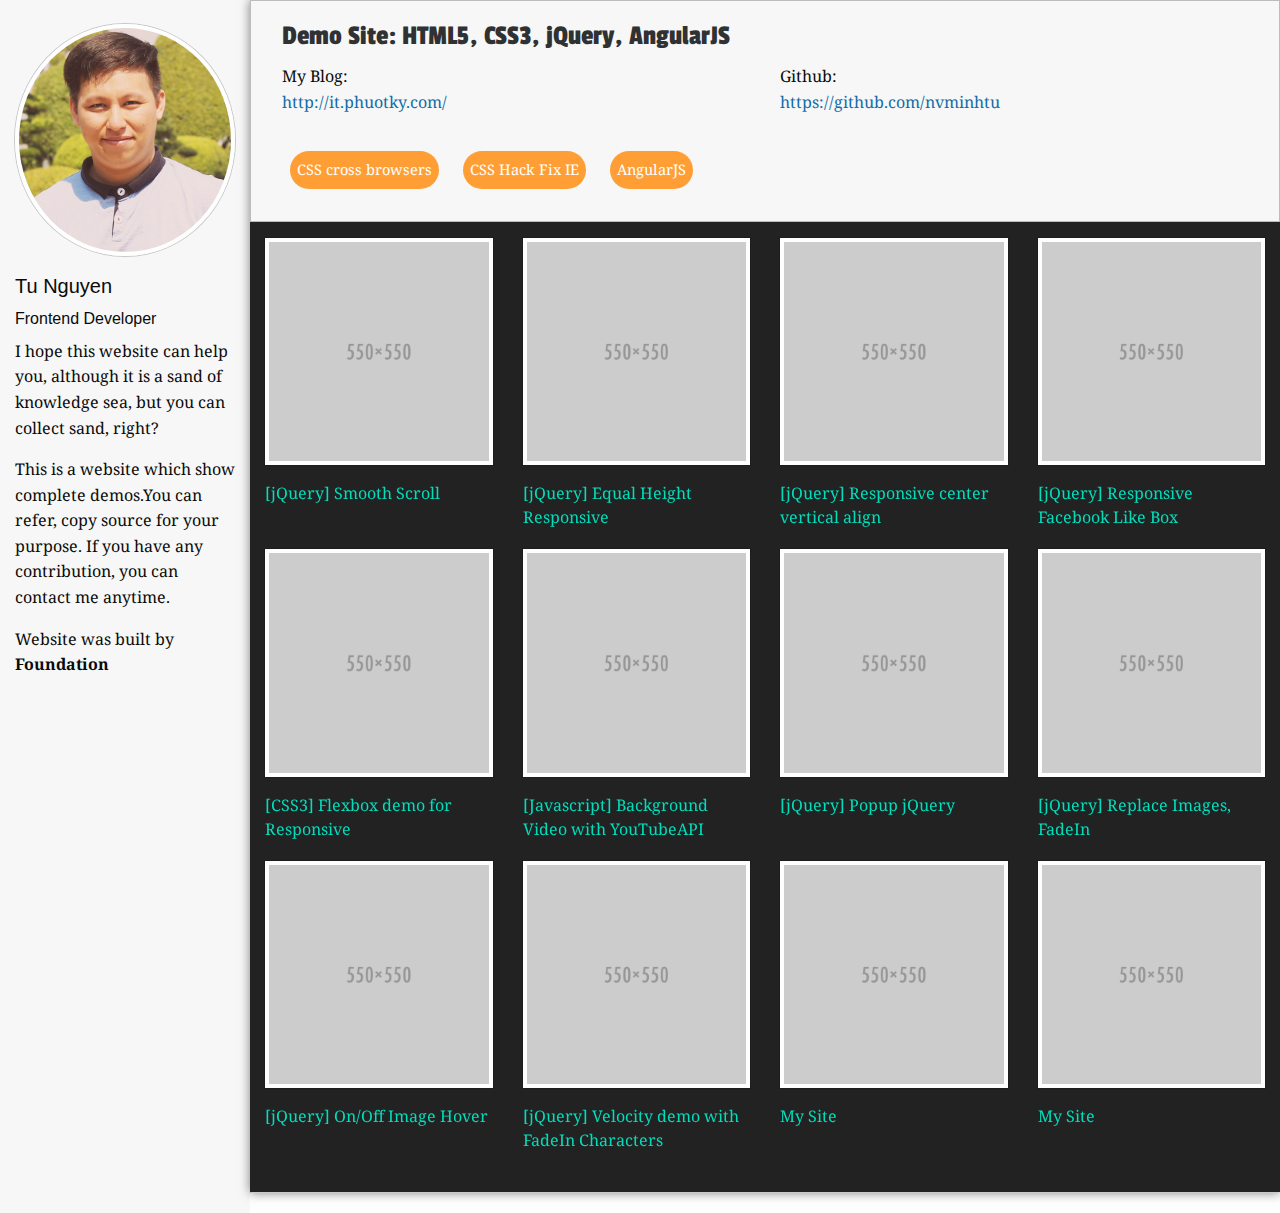
==== index.html @ 13cbb42f "Source of demo phuotky - version 01" ====
<!doctype html>
<html class="no-js" lang="en">
<head>
  <meta charset="utf-8"/>
  <meta name="viewport" content="width=device-width, initial-scale=1.0"/>
  <title>Website Demo HTML5, CSS3, jQuery, AngularJS | Tu Nguyen</title>
  <link rel="stylesheet" href="css/foundation.min.css">
  <link href='https://fonts.googleapis.com/css?family=Passion+One' rel='stylesheet' type='text/css'>
  <link href='https://fonts.googleapis.com/css?family=Droid+Serif' rel='stylesheet' type='text/css'>
</head>
<body>
  <div class="off-canvas-wrapper">
    <div class="off-canvas-wrapper-inner" data-off-canvas-wrapper>
      <div class="off-canvas position-left reveal-for-large" id="my-info" data-off-canvas data-position="left">
        <div class="row column">
          <br>
          <img class="thumbnail" src="img/avatar-ao.png" height="582" width="550">
          <h5>Tu Nguyen</h5>
          <h6>Frontend Developer</h6>
          <p>I hope this website can help you, although it is a sand of knowledge sea, but you can collect sand, right?<br></p>
          <p>
            This is a website which show complete demos.You can refer, copy source for your purpose. If you have any contribution, you can contact me anytime. 
          </p>
          <p>Website was built by <strong>Foundation</strong></p>
          <!-- <p>My Name is Tu Nguyen. A guy loves mobile and website development.<br>
          I believe that with everyday practice will bring you go to a new level. <br><br>
          All in all I love UI/UX and website programming and it shows my works.</p> -->
          
        </div>
      </div>
      <div class="off-canvas-content" data-off-canvas-content>
        <div class="title-bar hide-for-large">
          <div class="title-bar-left">
            <button class="menu-icon" type="button" data-open="my-info"></button>
            <span class="title-bar-title">Tu Nguyen</span>
          </div>
        </div>
        <div class="callout primary">
          <div class="row column">
            <h1>Demo Site: HTML5, CSS3, jQuery, AngularJS</h1>
            <div class="row small-up-2 medium-up-2 large-up-2">
              <div class="column">
                <p><span>My Blog:</span><a href="http://it.phuotky.com/">http://it.phuotky.com/</a></p>
              </div>
              <div class="column">
                <p><span>Github:</span><a href="https://github.com/nvminhtu">https://github.com/nvminhtu</a></p>
              </div>
            </div>
            <div class="row small-up-1 medium-up-1 large-up-1">
              <div class="column">
                <ul class="tags-list">
                  <li><a href="/cross-browsers/">CSS cross browsers</a></li>
                  <li><a href="/css-hack-fix-ie/">CSS Hack Fix IE</a></li>
                  <li><a href="/angularjs/">AngularJS</a></li>
                </ul>
              </div>
            </div>
          </div>
        </div>
        <div class="row small-up-2 medium-up-3 large-up-4">
          <div class="column">
            <a href="#">
              <img class="thumbnail" src="img/img-demo-text.png">
              <span class="pjname">[jQuery] Smooth Scroll</span>
            </a>
          </div>
          <div class="column">
            <a href="#">
              <img class="thumbnail" src="img/img-demo-text.png">
              <span class="pjname">[jQuery] Equal Height Responsive</span>
            </a>
          </div>
          <div class="column">
            <a href="#">
              <img class="thumbnail" src="img/img-demo-text.png">
              <span class="pjname">[jQuery] Responsive center vertical align</span>
            </a>
          </div>
          <div class="column">
            <a href="#">
              <img class="thumbnail" src="img/img-demo-text.png">
              <span class="pjname">[jQuery] Responsive Facebook Like Box</span>
            </a>
          </div>
          <div class="column">
            <a href="#">
              <img class="thumbnail" src="img/img-demo-text.png">
              <span class="pjname">[CSS3] Flexbox demo for Responsive</span>
            </a>
          </div>
          <div class="column">
            <a href="#">
              <img class="thumbnail" src="img/img-demo-text.png">
              <span class="pjname">[Javascript] Background Video with YouTubeAPI</span>
            </a>
          </div>
          <div class="column">
            <a href="#">
              <img class="thumbnail" src="img/img-demo-text.png">
              <span class="pjname">[jQuery] Popup jQuery</span>
            </a>
          </div>
          <div class="column">
            <a href="#">
              <img class="thumbnail" src="img/img-demo-text.png">
              <span class="pjname">[jQuery] Replace Images, FadeIn</span>
            </a>
          </div>
          <div class="column">
            <a href="#">
              <img class="thumbnail" src="img/img-demo-text.png">
              <span class="pjname">[jQuery] On/Off Image Hover</span>
            </a>
          </div>
          <div class="column">
            <a href="#">
              <img class="thumbnail" src="img/img-demo-text.png">
              <span class="pjname">[jQuery] Velocity demo with FadeIn Characters</span>
            </a>
          </div>
          <div class="column">
            <a href="#">
              <img class="thumbnail" src="img/img-demo-text.png">
              <span class="pjname">My Site</span>
            </a>
          </div>
          <div class="column">
            <a href="#">
              <img class="thumbnail" src="img/img-demo-text.png">
              <span class="pjname">My Site</span>
            </a>
          </div>
        </div>
        <hr>
      </div>
    </div>
    <script src="https://code.jquery.com/jquery-2.1.4.min.js"></script>
    <script src="http://dhbhdrzi4tiry.cloudfront.net/cdn/sites/foundation.js"></script>
    <script>
      $(document).foundation();
    </script>
  </body>
  </html>
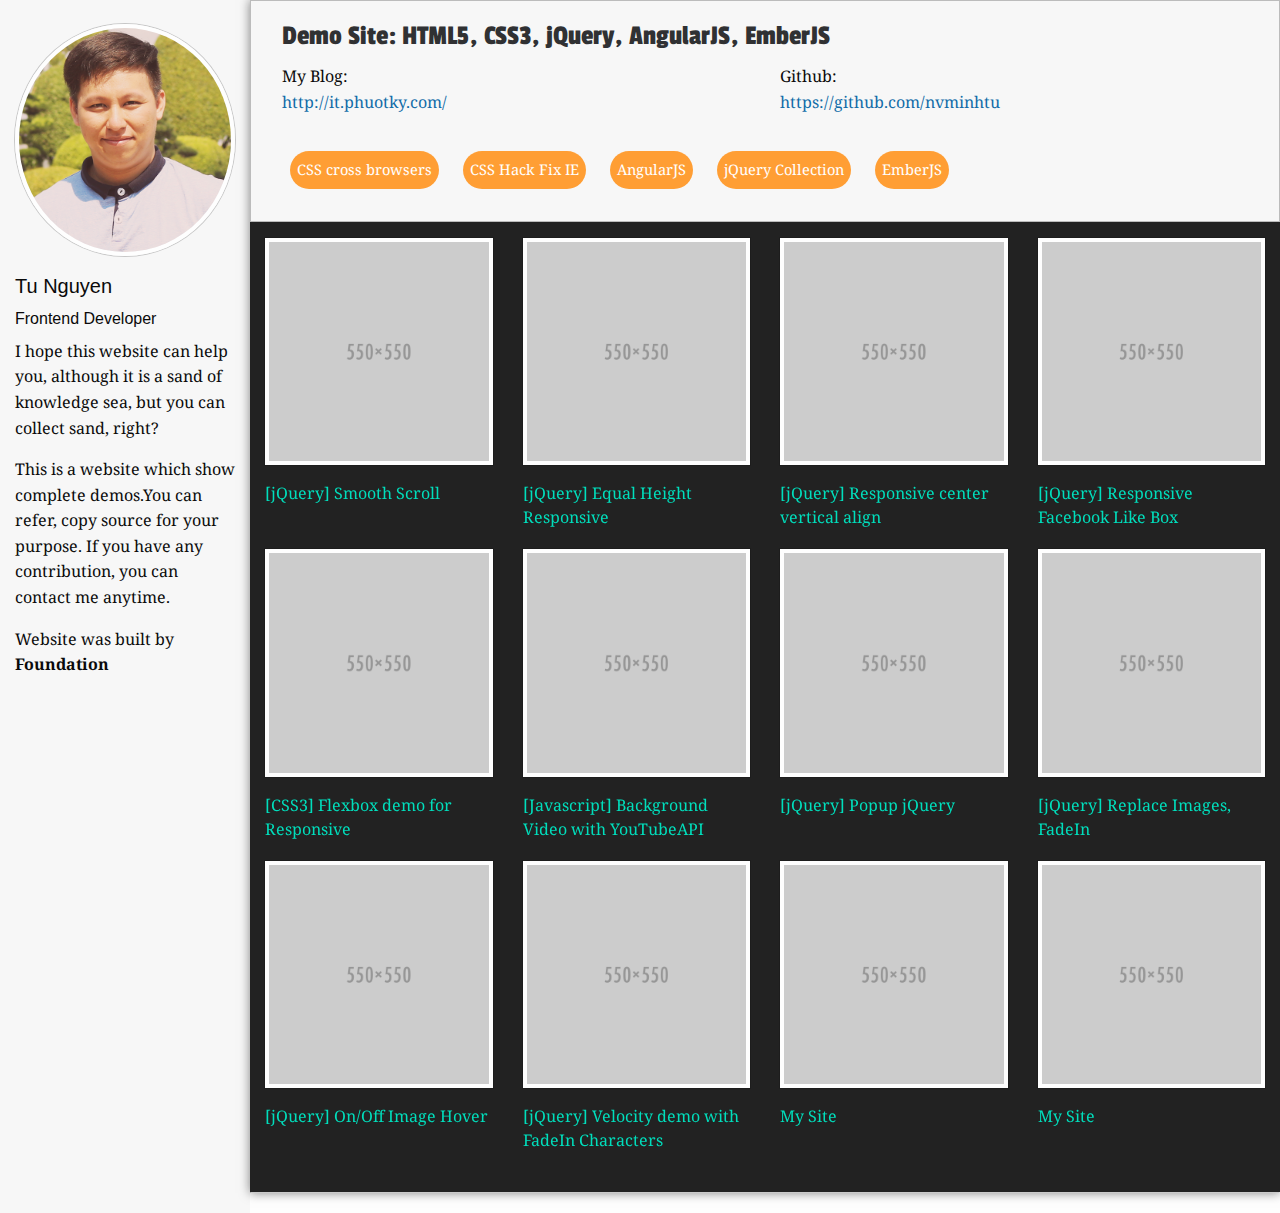
==== commit c5efffd2: "Add jquery Collection to DEMO site" ====
--- a/index.html
+++ b/index.html
@@ -37,7 +37,7 @@
         </div>
         <div class="callout primary">
           <div class="row column">
-            <h1>Demo Site: HTML5, CSS3, jQuery, AngularJS</h1>
+            <h1>Demo Site: HTML5, CSS3, jQuery, AngularJS, EmberJS</h1>
             <div class="row small-up-2 medium-up-2 large-up-2">
               <div class="column">
                 <p><span>My Blog:</span><a href="http://it.phuotky.com/">http://it.phuotky.com/</a></p>
@@ -52,6 +52,8 @@
                   <li><a href="/cross-browsers/">CSS cross browsers</a></li>
                   <li><a href="/css-hack-fix-ie/">CSS Hack Fix IE</a></li>
                   <li><a href="/angularjs/">AngularJS</a></li>
+                  <li><a href="/jquery-collection/">jQuery Collection</a></li>
+                  <li><a href="/emberjs/">EmberJS</a></li>
                 </ul>
               </div>
             </div>
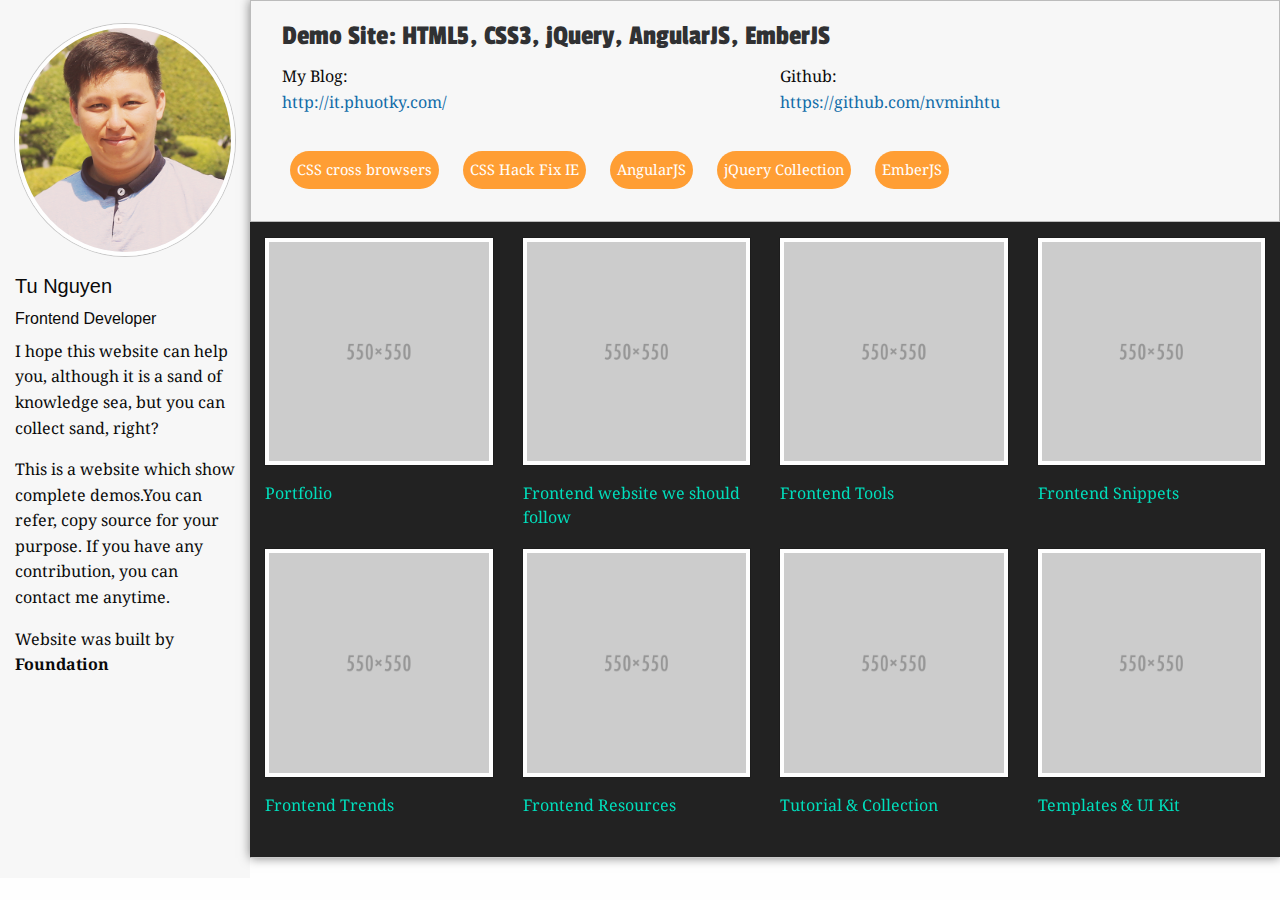
==== commit f05e3b74: "Blog page customize" ====
--- a/index.html
+++ b/index.html
@@ -63,73 +63,49 @@
           <div class="column">
             <a href="#">
               <img class="thumbnail" src="img/img-demo-text.png">
-              <span class="pjname">[jQuery] Smooth Scroll</span>
+              <span class="pjname">Portfolio</span>
+            </a>
+          </div>
+          <div class="column">
+            <a href="blog/frontend-website-follow.html">
+              <img class="thumbnail" src="img/img-demo-text.png">
+              <span class="pjname">Frontend website we should follow</span>
             </a>
           </div>
           <div class="column">
             <a href="#">
               <img class="thumbnail" src="img/img-demo-text.png">
-              <span class="pjname">[jQuery] Equal Height Responsive</span>
+              <span class="pjname">Frontend Tools</span>
             </a>
           </div>
           <div class="column">
             <a href="#">
               <img class="thumbnail" src="img/img-demo-text.png">
-              <span class="pjname">[jQuery] Responsive center vertical align</span>
+              <span class="pjname">Frontend Snippets</span>
             </a>
           </div>
           <div class="column">
             <a href="#">
               <img class="thumbnail" src="img/img-demo-text.png">
-              <span class="pjname">[jQuery] Responsive Facebook Like Box</span>
+              <span class="pjname">Frontend Trends</span>
             </a>
           </div>
           <div class="column">
             <a href="#">
               <img class="thumbnail" src="img/img-demo-text.png">
-              <span class="pjname">[CSS3] Flexbox demo for Responsive</span>
+              <span class="pjname">Frontend Resources</span>
             </a>
           </div>
           <div class="column">
             <a href="#">
               <img class="thumbnail" src="img/img-demo-text.png">
-              <span class="pjname">[Javascript] Background Video with YouTubeAPI</span>
+              <span class="pjname">Tutorial &amp; Collection</span>
             </a>
           </div>
           <div class="column">
             <a href="#">
               <img class="thumbnail" src="img/img-demo-text.png">
-              <span class="pjname">[jQuery] Popup jQuery</span>
-            </a>
-          </div>
-          <div class="column">
-            <a href="#">
-              <img class="thumbnail" src="img/img-demo-text.png">
-              <span class="pjname">[jQuery] Replace Images, FadeIn</span>
-            </a>
-          </div>
-          <div class="column">
-            <a href="#">
-              <img class="thumbnail" src="img/img-demo-text.png">
-              <span class="pjname">[jQuery] On/Off Image Hover</span>
-            </a>
-          </div>
-          <div class="column">
-            <a href="#">
-              <img class="thumbnail" src="img/img-demo-text.png">
-              <span class="pjname">[jQuery] Velocity demo with FadeIn Characters</span>
-            </a>
-          </div>
-          <div class="column">
-            <a href="#">
-              <img class="thumbnail" src="img/img-demo-text.png">
-              <span class="pjname">My Site</span>
-            </a>
-          </div>
-          <div class="column">
-            <a href="#">
-              <img class="thumbnail" src="img/img-demo-text.png">
-              <span class="pjname">My Site</span>
+              <span class="pjname">Templates &amp; UI Kit</span>
             </a>
           </div>
         </div>
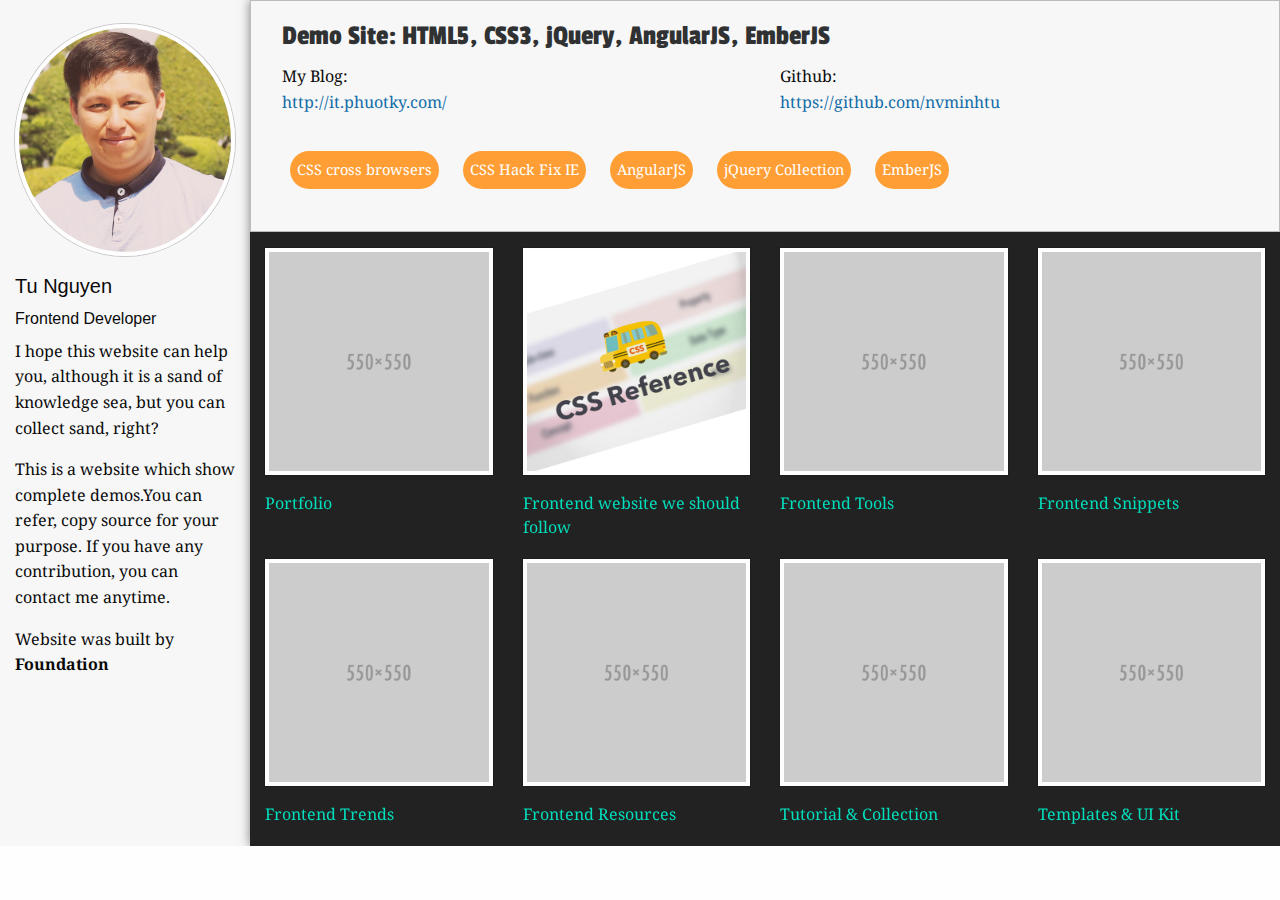
==== commit c5452b49: "update jquery collection coding" ====
--- a/index.html
+++ b/index.html
@@ -5,6 +5,7 @@
   <meta name="viewport" content="width=device-width, initial-scale=1.0"/>
   <title>Website Demo HTML5, CSS3, jQuery, AngularJS | Tu Nguyen</title>
   <link rel="stylesheet" href="css/foundation.min.css">
+  <link rel="stylesheet" href="css/style.css">
   <link href='https://fonts.googleapis.com/css?family=Passion+One' rel='stylesheet' type='text/css'>
   <link href='https://fonts.googleapis.com/css?family=Droid+Serif' rel='stylesheet' type='text/css'>
 </head>
@@ -68,7 +69,7 @@
           </div>
           <div class="column">
             <a href="blog/frontend-website-follow.html">
-              <img class="thumbnail" src="img/img-demo-text.png">
+              <img class="thumbnail" src="img/img-css_references.jpg">
               <span class="pjname">Frontend website we should follow</span>
             </a>
           </div>
@@ -109,7 +110,7 @@
             </a>
           </div>
         </div>
-        <hr>
+
       </div>
     </div>
     <script src="https://code.jquery.com/jquery-2.1.4.min.js"></script>
--- a/css/style.css
+++ b/css/style.css
@@ -0,0 +1,3 @@
+.off-canvas-wrapper .tags-list li {
+  margin-bottom: 10px;
+}